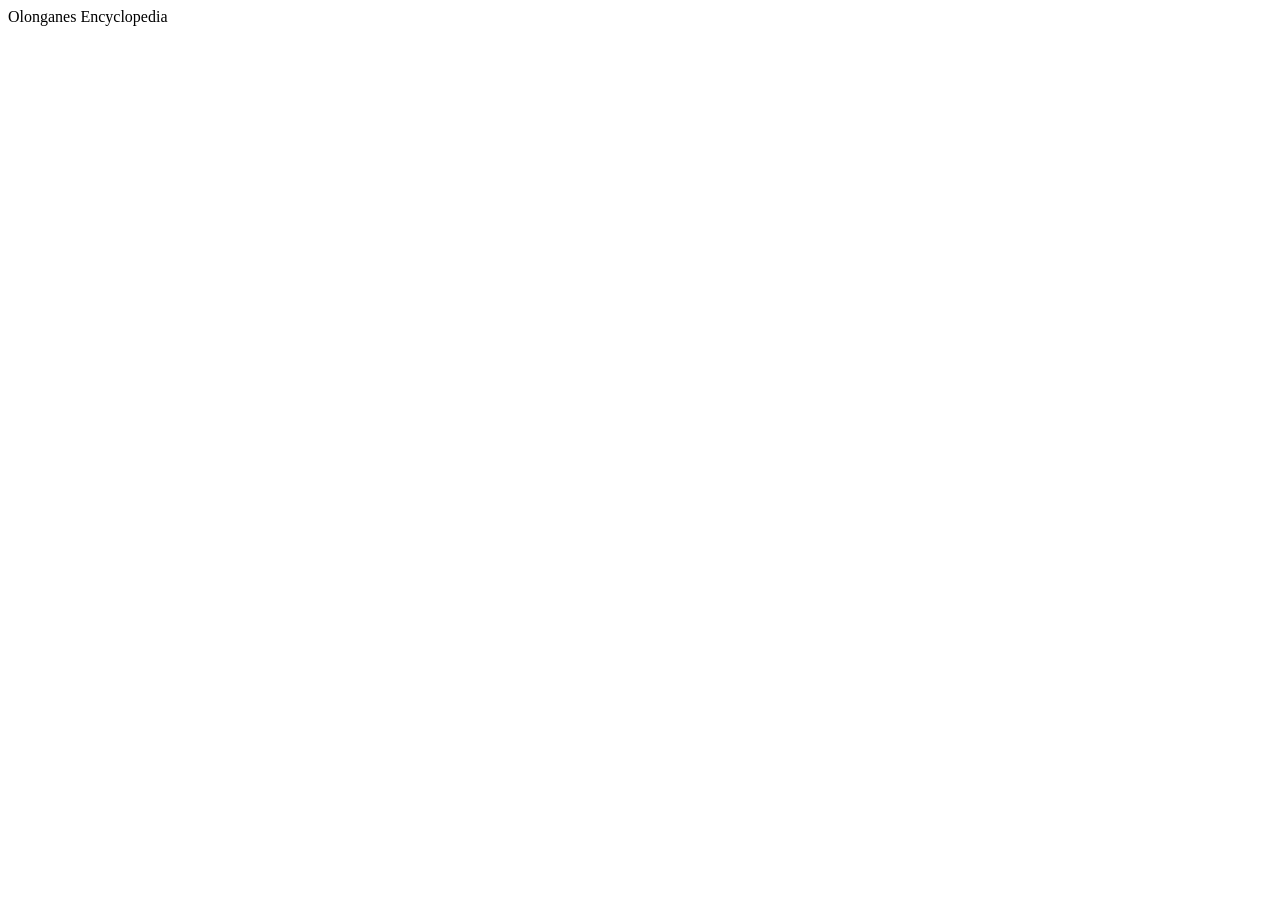
==== index.html @ 0706e1e7 "Create index.html" ====
<!DOCTYPE html>
<html lang="en">
  <head>
    <meta charset="utf-8" />
    <meta
       name="viewport"
       content="width=device-width, initial-scale=1.0" />
    </title>Olonganes Encyclopedia</title>
    <link rel="stylesheet" href="./styles.css" />
  </head>
  <body>
    
  </body>
</html>
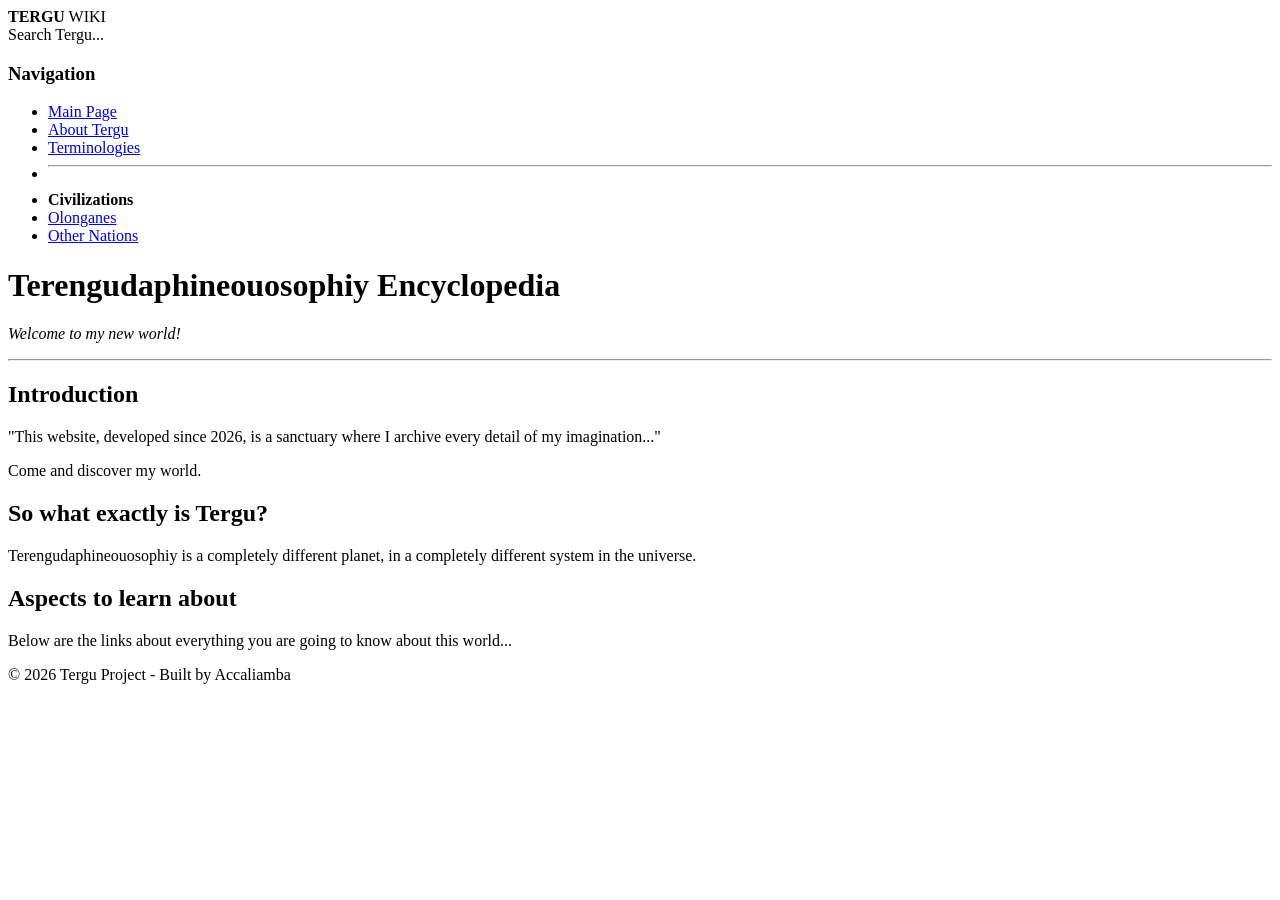
==== commit 56766d29: "Update index.html" ====
--- a/index.html
+++ b/index.html
@@ -1,14 +1,60 @@
 <!DOCTYPE html>
 <html lang="en">
-  <head>
+<head>
     <meta charset="utf-8" />
-    <meta
-       name="viewport"
-       content="width=device-width, initial-scale=1.0" />
-    </title>Olonganes Encyclopedia</title>
+    <meta name="viewport" content="width=device-width, initial-scale=1.0" />
+    <title>Tergu Encyclopedia</title>
     <link rel="stylesheet" href="./styles.css" />
-  </head>
-  <body>
-    
-  </body>
-</html>  
+</head>
+<body>
+
+    <nav class="top-nav">
+        <div class="logo"><b>TERGU</b> WIKI</div>
+        <div class="search-box">Search Tergu...</div>
+    </nav>
+
+    <div class="wiki-container">
+        <aside class="sidebar">
+            <h3>Navigation</h3>
+            <ul>
+                <li><a href="index.html">Main Page</a></li>
+                <li><a href="#introduction">About Tergu</a></li>
+                <li><a href="#QnA">Terminologies</a></li>
+                <li><hr></li>
+                <li><b>Civilizations</b></li>
+                <li><a href="pages/olonganes.html">Olonganes</a></li>
+                <li><a href="#">Other Nations</a></li>
+            </ul>
+        </aside>
+
+        <main class="content">
+            <header>
+                <h1>Terengudaphineouosophiy Encyclopedia</h1>
+                <p><i>Welcome to my new world!</i></p>
+                <hr>
+            </header>
+
+            <section id="introduction">
+                <h2>Introduction</h2>
+                <p>"This website, developed since 2026, is a sanctuary where I archive every detail of my imagination..."</p>
+                <p>Come and discover my world.</p>
+            </section>
+
+            <section id="QnA">
+                <h2>So what exactly is Tergu?</h2>
+                <p>Terengudaphineouosophiy is a completely different planet, in a completely different system in the universe.</p>
+                </section>
+
+            <section id="links">
+                <h2>Aspects to learn about</h2>
+                <p>Below are the links about everything you are going to know about this world...</p>
+                </section>
+        </main>
+    </div>
+
+    <footer>
+        <p>© 2026 Tergu Project - Built by Accaliamba</p>
+    </footer>
+
+</body>
+</html>
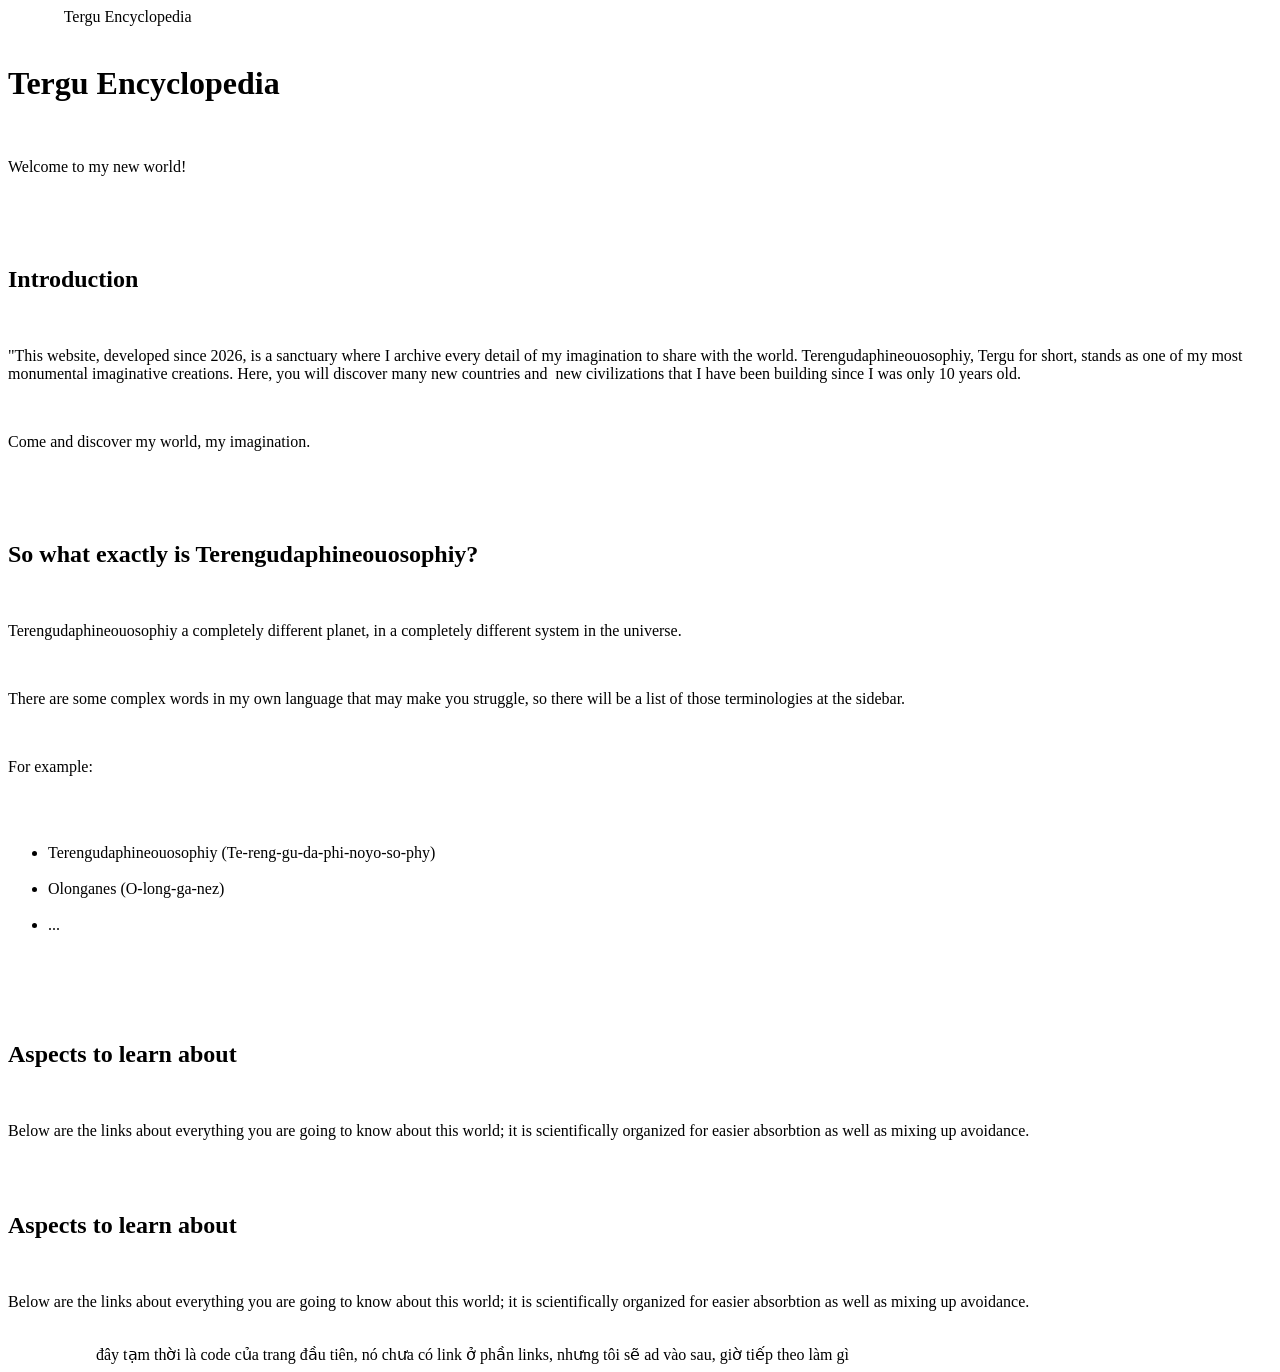
==== commit 6d50d940: "Update index.html" ====
--- a/index.html
+++ b/index.html
@@ -1,60 +1,46 @@
 <!DOCTYPE html>
 <html lang="en">
-<head>
-    <meta charset="utf-8" />
-    <meta name="viewport" content="width=device-width, initial-scale=1.0" />
-    <title>Tergu Encyclopedia</title>
-    <link rel="stylesheet" href="./styles.css" />
-</head>
-<body>
+  <head>
+    <meta charset="utf-8" />
+    <meta
+       name="viewport"
+       content="width=device-width, initial-scale=1.0" />
+    </title>Tergu Encyclopedia</title>
+    <link rel="stylesheet" href="./styles.css" />
+  </head>
+  <body>
+    <header>
+      <h1>Tergu Encyclopedia</h1>
+      <p>Welcome to my new world!</p>
+    </header>
+    <section id="introduction">
+      <h2>Introduction</h2>
+      <p>"This website, developed since 2026, is a sanctuary where I archive every detail of my imagination to share with the world. Terengudaphineouosophiy, Tergu for short, stands as one of my most monumental imaginative creations. Here, you will discover many new countries and  new civilizations that I have been building since I was only 10 years old.</p>
+      <p>Come and discover my world, my imagination.</p>
+    </section>
+    <section id="QnA">
+      <h2>So what exactly is Terengudaphineouosophiy?</h2>
+      <p>Terengudaphineouosophiy a completely different planet, in a completely different system in the universe. </p>
+      <p>There are some complex words in my own language that may make you struggle, so there will be a list of those terminologies at the sidebar.</p>
+      <p>For example:</p>
+      <ul>
+        <li>Terengudaphineouosophiy (Te-reng-gu-da-phi-noyo-so-phy)</li>
+        <li>Olonganes (O-long-ga-nez)</li>
+        <li>...</li>
+      </ul>
+    </section>
+    <section>
+      <h2>Aspects to learn about</h2>
+      <p>Below are the links about everything you are going to know about this world; it is scientifically organized for easier absorbtion as well as mixing up avoidance.</p>
+    </section>  
+    <h2>Aspects to learn about</h2>
+      <p>Below are the links about everything you are going to know about this world; it is scientifically organized for easier absorbtion as well as mixing up avoidance.</p>
+      <br>
+    
+    
+  </section>
+    
+  </body>
+</html>  
 
-    <nav class="top-nav">
-        <div class="logo"><b>TERGU</b> WIKI</div>
-        <div class="search-box">Search Tergu...</div>
-    </nav>
-
-    <div class="wiki-container">
-        <aside class="sidebar">
-            <h3>Navigation</h3>
-            <ul>
-                <li><a href="index.html">Main Page</a></li>
-                <li><a href="#introduction">About Tergu</a></li>
-                <li><a href="#QnA">Terminologies</a></li>
-                <li><hr></li>
-                <li><b>Civilizations</b></li>
-                <li><a href="pages/olonganes.html">Olonganes</a></li>
-                <li><a href="#">Other Nations</a></li>
-            </ul>
-        </aside>
-
-        <main class="content">
-            <header>
-                <h1>Terengudaphineouosophiy Encyclopedia</h1>
-                <p><i>Welcome to my new world!</i></p>
-                <hr>
-            </header>
-
-            <section id="introduction">
-                <h2>Introduction</h2>
-                <p>"This website, developed since 2026, is a sanctuary where I archive every detail of my imagination..."</p>
-                <p>Come and discover my world.</p>
-            </section>
-
-            <section id="QnA">
-                <h2>So what exactly is Tergu?</h2>
-                <p>Terengudaphineouosophiy is a completely different planet, in a completely different system in the universe.</p>
-                </section>
-
-            <section id="links">
-                <h2>Aspects to learn about</h2>
-                <p>Below are the links about everything you are going to know about this world...</p>
-                </section>
-        </main>
-    </div>
-
-    <footer>
-        <p>© 2026 Tergu Project - Built by Accaliamba</p>
-    </footer>
-
-</body>
-</html>
+đây tạm thời là code của trang đầu tiên, nó chưa có link ở phần links, nhưng tôi sẽ ad vào sau, giờ tiếp theo làm gì
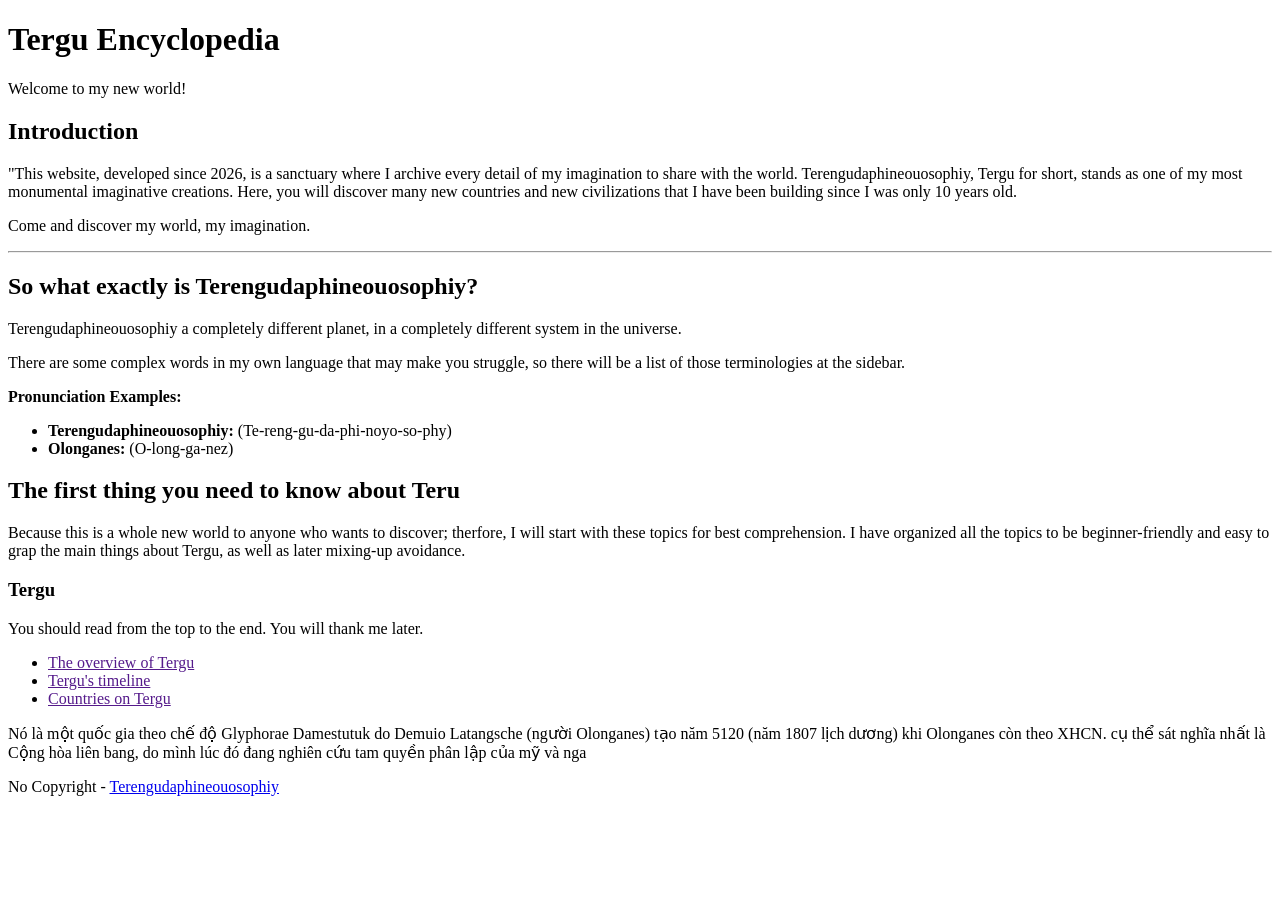
==== commit 06df1270: "Update index.html" ====
--- a/index.html
+++ b/index.html
@@ -1,46 +1,64 @@
 <!DOCTYPE html>
 <html lang="en">
-  <head>
-    <meta charset="utf-8" />
-    <meta
-       name="viewport"
-       content="width=device-width, initial-scale=1.0" />
-    </title>Tergu Encyclopedia</title>
-    <link rel="stylesheet" href="./styles.css" />
-  </head>
-  <body>
-    <header>
-      <h1>Tergu Encyclopedia</h1>
-      <p>Welcome to my new world!</p>
-    </header>
-    <section id="introduction">
-      <h2>Introduction</h2>
-      <p>"This website, developed since 2026, is a sanctuary where I archive every detail of my imagination to share with the world. Terengudaphineouosophiy, Tergu for short, stands as one of my most monumental imaginative creations. Here, you will discover many new countries and  new civilizations that I have been building since I was only 10 years old.</p>
-      <p>Come and discover my world, my imagination.</p>
-    </section>
-    <section id="QnA">
-      <h2>So what exactly is Terengudaphineouosophiy?</h2>
-      <p>Terengudaphineouosophiy a completely different planet, in a completely different system in the universe. </p>
-      <p>There are some complex words in my own language that may make you struggle, so there will be a list of those terminologies at the sidebar.</p>
-      <p>For example:</p>
-      <ul>
-        <li>Terengudaphineouosophiy (Te-reng-gu-da-phi-noyo-so-phy)</li>
-        <li>Olonganes (O-long-ga-nez)</li>
-        <li>...</li>
-      </ul>
-    </section>
-    <section>
-      <h2>Aspects to learn about</h2>
-      <p>Below are the links about everything you are going to know about this world; it is scientifically organized for easier absorbtion as well as mixing up avoidance.</p>
-    </section>  
-    <h2>Aspects to learn about</h2>
-      <p>Below are the links about everything you are going to know about this world; it is scientifically organized for easier absorbtion as well as mixing up avoidance.</p>
-      <br>
-    
-    
-  </section>
-    
-  </body>
-</html>  
+   <head>
+     <meta charset="utf-8" />
+     <meta name="viewport" content="width=device-width, initial-scale=1.0" />
+     <title>Tergu Encyclopedia</title>
+     <link rel="stylesheet" href="./styles.css" />
+     <meta name="description" content="Welcome to my world" />
+     
+     <meta property="og:title" content="Terengudaphineouosophiy" />
+     <meta property="og:type" content="website" />
+     <meta property="image" content="[data-uri]">
+     <meta property="og:url" content="https://accaliamba061305.github.io/Terengudaphineouosophiy/">
+    </head>
+  <body>
 
-đây tạm thời là code của trang đầu tiên, nó chưa có link ở phần links, nhưng tôi sẽ ad vào sau, giờ tiếp theo làm gì
+    <header>
+      <h1>Tergu Encyclopedia</h1>
+      <p>Welcome to my new world!</p>
+    </header>
+
+    <main>
+      <section id="introduction">
+        <h2>Introduction</h2>
+        <p>"This website, developed since 2026, is a sanctuary where I archive every detail of my imagination to share with the world. Terengudaphineouosophiy, Tergu for short, stands as one of my most monumental imaginative creations. Here, you will discover many new countries and new civilizations that I have been building since I was only 10 years old.</p>
+        <p>Come and discover my world, my imagination.</p>
+      </section>
+
+      <hr> <section id="concept">
+        <h2>So what exactly is Terengudaphineouosophiy?</h2>
+        <p>Terengudaphineouosophiy a completely different planet, in a completely different system in the universe.</p>
+        <p>There are some complex words in my own language that may make you struggle, so there will be a list of those terminologies at the sidebar.</p>
+        
+        <p><strong>Pronunciation Examples:</strong></p>
+        <ul>
+          <li><strong>Terengudaphineouosophiy:</strong> (Te-reng-gu-da-phi-noyo-so-phy)</li>
+          <li><strong>Olonganes:</strong> (O-long-ga-nez)</li>
+        </ul>
+      </section>
+
+      <section id="explore">
+         <h2>The first thing you need to know about Teru</h2>
+         <p>Because this is a whole new world to anyone who wants to discover; therfore, I will start with these topics for best comprehension. I have organized all the topics to be beginner-friendly and easy to grap the main things about Tergu, as well as later mixing-up avoidance. </p>
+
+         <h3>Tergu</h3>
+         <p>You should read from the top to the end. You will thank me later.</p>
+
+         <ul>
+            <li><a href="">The overview of Tergu</a></li>
+            <li><a href="">Tergu's timeline</a></li>
+            <li><a href="">Countries on Tergu</a></li>
+         </ul>
+
+      <section id="political-history">
+        <p>Nó là một quốc gia theo chế độ Glyphorae Damestutuk do Demuio Latangsche (người Olonganes) tạo năm 5120 (năm 1807 lịch dương) khi Olonganes còn theo XHCN. cụ thể sát nghĩa nhất là Cộng hòa liên bang, do mình lúc đó đang nghiên cứu tam quyền phân lập của mỹ và nga</p>
+      </section>
+    </main>
+
+    <footer>
+      <p>No Copyright - <a href="https://accaliamba061305.github.io/Terengudaphineouosophiy/">Terengudaphineouosophiy</a></p>
+    </footer>
+
+  </body>
+</html>
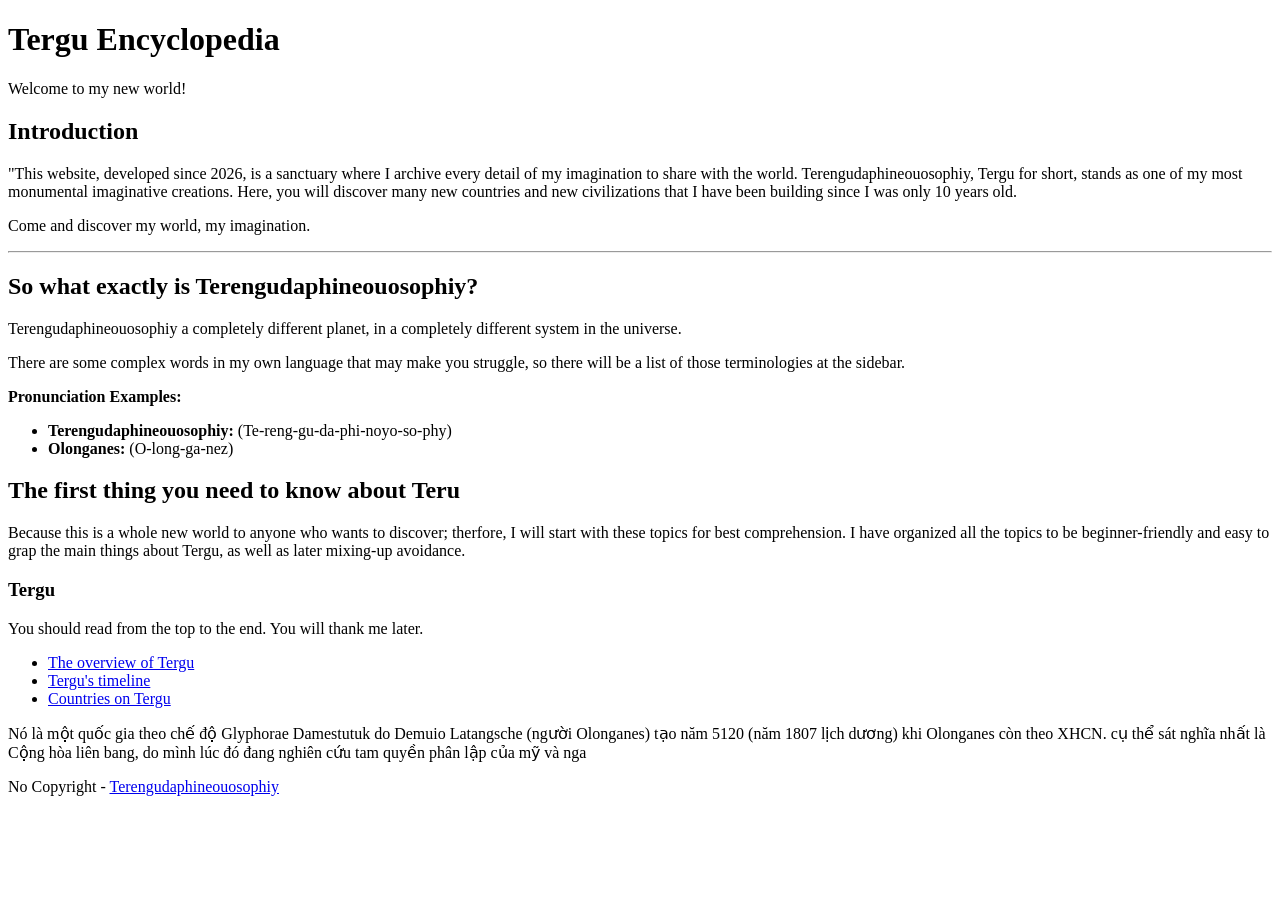
==== commit bd8d2732: "Update index.html" ====
--- a/index.html
+++ b/index.html
@@ -46,9 +46,9 @@
          <p>You should read from the top to the end. You will thank me later.</p>
 
          <ul>
-            <li><a href="">The overview of Tergu</a></li>
-            <li><a href="">Tergu's timeline</a></li>
-            <li><a href="">Countries on Tergu</a></li>
+            <li><a href="./Tergu/overview.html">The overview of Tergu</a></li>
+            <li><a href="./Tergu/timeline.html">Tergu's timeline</a></li>
+            <li><a href="https://www.youtube.com/watch?v=dQw4w9WgXcQ">Countries on Tergu</a></li>
          </ul>
 
       <section id="political-history">
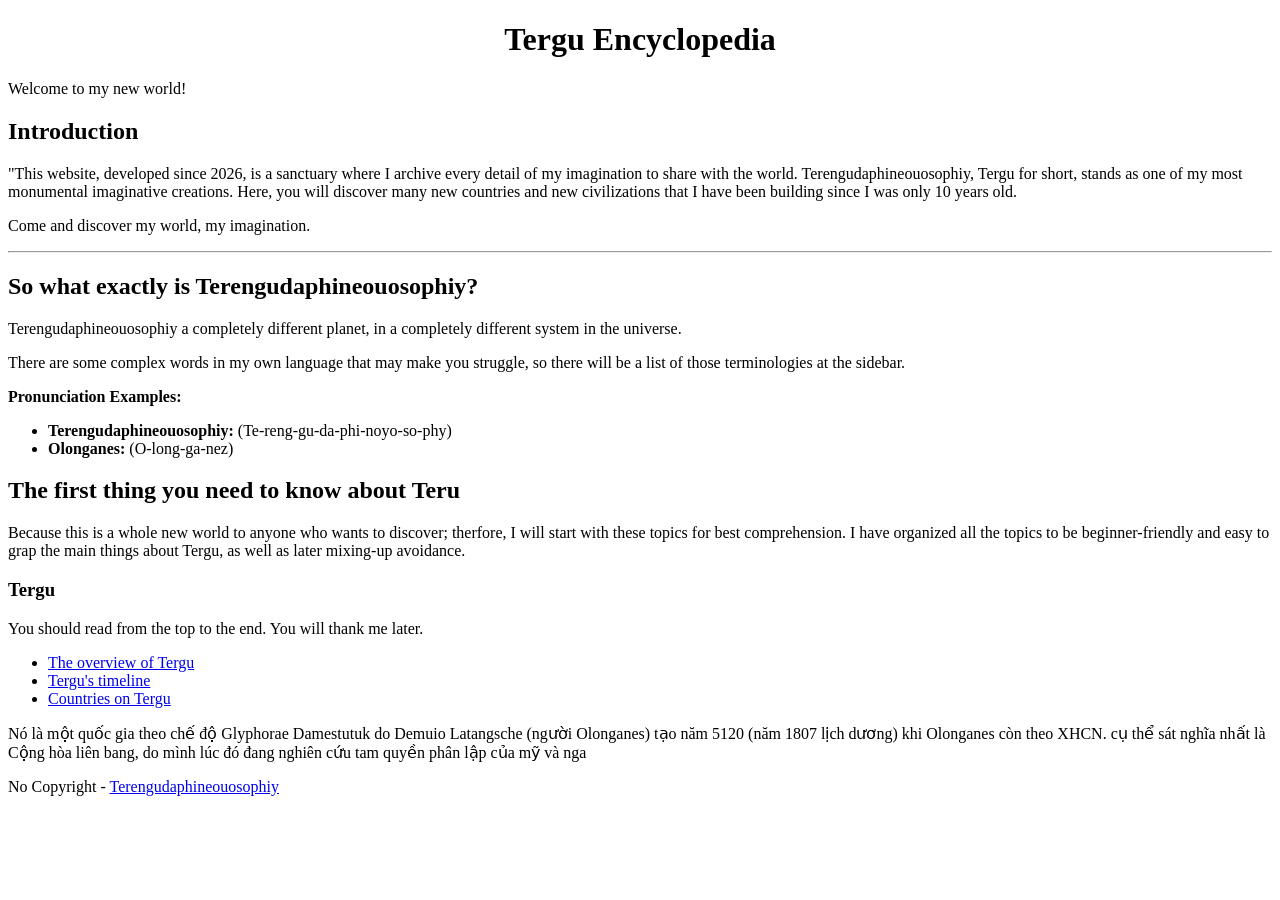
==== commit b92e16a9: "Update index.html" ====
--- a/index.html
+++ b/index.html
@@ -4,12 +4,12 @@
      <meta charset="utf-8" />
      <meta name="viewport" content="width=device-width, initial-scale=1.0" />
      <title>Tergu Encyclopedia</title>
-     <link rel="stylesheet" href="./styles.css" />
+     <link rel="stylesheet" href="styles.css" />
      <meta name="description" content="Welcome to my world" />
      
      <meta property="og:title" content="Terengudaphineouosophiy" />
      <meta property="og:type" content="website" />
-     <meta property="image" content="[data-uri]">
+     <meta property="og:image" content="https://encrypted-tbn0.gstatic.com/images?q=tbn:ANd9GcSiU4len9NZ5LSXpSa-OzqMWePjxPGXbd6XBQ&s">
      <meta property="og:url" content="https://accaliamba061305.github.io/Terengudaphineouosophiy/">
     </head>
   <body>
--- a/styles.css
+++ b/styles.css
@@ -0,0 +1,6 @@
+h1 {
+  text-align: center;
+  colour: blue;
+  padding: 40 px;
+  
+}
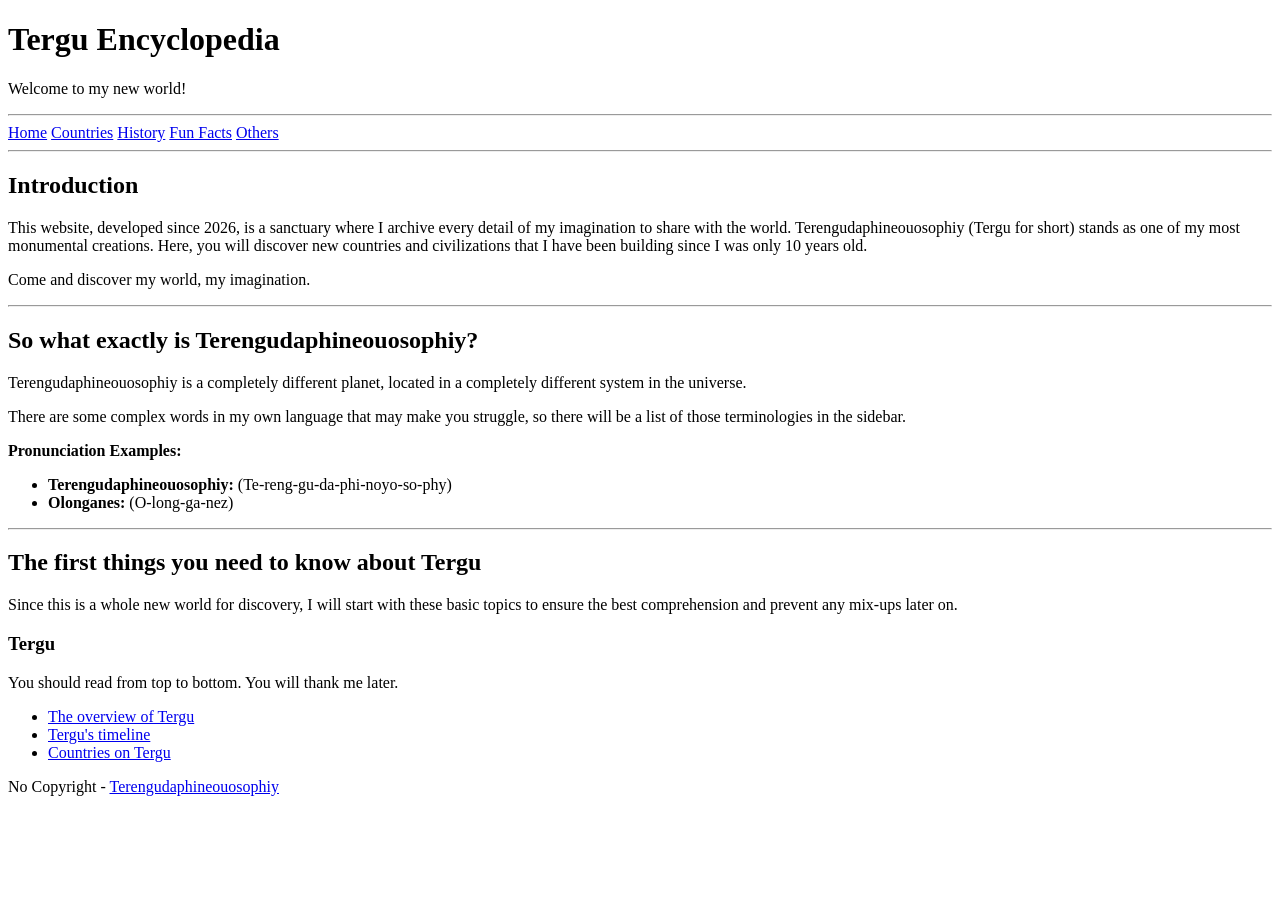
==== commit d67d5d7a: "Update index.html" ====
--- a/index.html
+++ b/index.html
@@ -1,35 +1,49 @@
 <!DOCTYPE html>
 <html lang="en">
-   <head>
-     <meta charset="utf-8" />
-     <meta name="viewport" content="width=device-width, initial-scale=1.0" />
-     <title>Tergu Encyclopedia</title>
-     <link rel="stylesheet" href="styles.css" />
-     <meta name="description" content="Welcome to my world" />
+  <head>
+    <meta charset="utf-8" />
+    <meta name="viewport" content="width=device-width, initial-scale=1.0" />
+    <title>Tergu Encyclopedia</title>
+    <link rel="stylesheet" href="styles.css" />
+    <meta name="description" content="Welcome to my world" />
      
-     <meta property="og:title" content="Terengudaphineouosophiy" />
-     <meta property="og:type" content="website" />
-     <meta property="og:image" content="https://encrypted-tbn0.gstatic.com/images?q=tbn:ANd9GcSiU4len9NZ5LSXpSa-OzqMWePjxPGXbd6XBQ&s">
-     <meta property="og:url" content="https://accaliamba061305.github.io/Terengudaphineouosophiy/">
-    </head>
+    <meta property="og:title" content="Terengudaphineouosophiy" />
+    <meta property="og:type" content="website" />
+    <meta property="og:image" content="https://encrypted-tbn0.gstatic.com/images?q=tbn:ANd9GcSiU4len9NZ5LSXpSa-OzqMWePjxPGXbd6XBQ&s">
+    <meta property="og:url" content="https://accaliamba061305.github.io/Terengudaphineouosophiy/">
+  </head>
   <body>
 
     <header>
       <h1>Tergu Encyclopedia</h1>
       <p>Welcome to my new world!</p>
     </header>
+    
+    <hr>
+    
+    <nav class="banner">
+      <a href="#">Home</a>
+      <a href="#">Countries</a>
+      <a href="#">History</a>
+      <a href="#">Fun Facts</a>
+      <a href="#">Others</a>
+    </nav>
+
+    <hr>
 
     <main>
       <section id="introduction">
         <h2>Introduction</h2>
-        <p>"This website, developed since 2026, is a sanctuary where I archive every detail of my imagination to share with the world. Terengudaphineouosophiy, Tergu for short, stands as one of my most monumental imaginative creations. Here, you will discover many new countries and new civilizations that I have been building since I was only 10 years old.</p>
+        <p>This website, developed since 2026, is a sanctuary where I archive every detail of my imagination to share with the world. Terengudaphineouosophiy (Tergu for short) stands as one of my most monumental creations. Here, you will discover new countries and civilizations that I have been building since I was only 10 years old.</p>
         <p>Come and discover my world, my imagination.</p>
       </section>
 
-      <hr> <section id="concept">
+      <hr> 
+      
+      <section id="concept">
         <h2>So what exactly is Terengudaphineouosophiy?</h2>
-        <p>Terengudaphineouosophiy a completely different planet, in a completely different system in the universe.</p>
-        <p>There are some complex words in my own language that may make you struggle, so there will be a list of those terminologies at the sidebar.</p>
+        <p>Terengudaphineouosophiy is a completely different planet, located in a completely different system in the universe.</p>
+        <p>There are some complex words in my own language that may make you struggle, so there will be a list of those terminologies in the sidebar.</p>
         
         <p><strong>Pronunciation Examples:</strong></p>
         <ul>
@@ -38,21 +52,20 @@
         </ul>
       </section>
 
+      <hr>
+
       <section id="explore">
-         <h2>The first thing you need to know about Teru</h2>
-         <p>Because this is a whole new world to anyone who wants to discover; therfore, I will start with these topics for best comprehension. I have organized all the topics to be beginner-friendly and easy to grap the main things about Tergu, as well as later mixing-up avoidance. </p>
+        <h2>The first things you need to know about Tergu</h2>
+        <p>Since this is a whole new world for discovery, I will start with these basic topics to ensure the best comprehension and prevent any mix-ups later on.</p>
 
-         <h3>Tergu</h3>
-         <p>You should read from the top to the end. You will thank me later.</p>
+        <h3>Tergu</h3>
+        <p>You should read from top to bottom. You will thank me later.</p>
 
-         <ul>
-            <li><a href="./Tergu/overview.html">The overview of Tergu</a></li>
-            <li><a href="./Tergu/timeline.html">Tergu's timeline</a></li>
-            <li><a href="https://www.youtube.com/watch?v=dQw4w9WgXcQ">Countries on Tergu</a></li>
-         </ul>
-
-      <section id="political-history">
-        <p>Nó là một quốc gia theo chế độ Glyphorae Damestutuk do Demuio Latangsche (người Olonganes) tạo năm 5120 (năm 1807 lịch dương) khi Olonganes còn theo XHCN. cụ thể sát nghĩa nhất là Cộng hòa liên bang, do mình lúc đó đang nghiên cứu tam quyền phân lập của mỹ và nga</p>
+        <ul>
+          <li><a href="./Tergu/overview.html">The overview of Tergu</a></li>
+          <li><a href="./Tergu/timeline.html">Tergu's timeline</a></li>
+          <li><a href="https://www.youtube.com/watch?v=dQw4w9WgXcQ">Countries on Tergu</a></li>
+        </ul>
       </section>
     </main>
 
--- a/styles.css
+++ b/styles.css
@@ -1,6 +1 @@
-h1 {
-  text-align: center;
-  colour: blue;
-  padding: 40 px;
-  
-}
+
